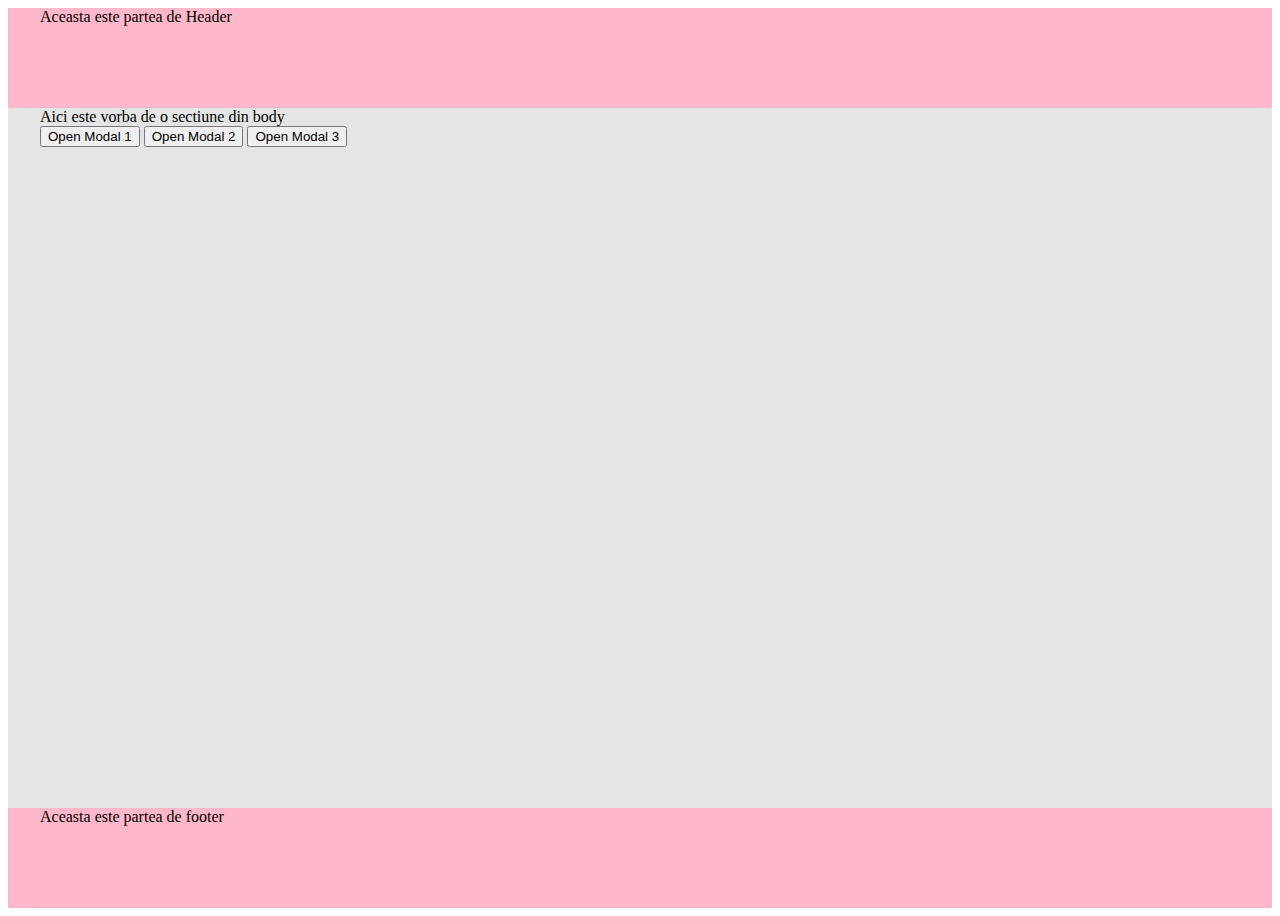
==== index.html @ 49fc4690 "rename modal to index" ====
<!DOCTYPE html>
<html lang="en">
  <head>
    <meta charset="UTF-8" />
    <meta name="viewport" content="width=device-width, initial-scale=1.0" />
    <title>Modal</title>
    <link rel="stylesheet" href="style.css" />
  </head>
  <body>
    <header class="global-header">
      <div class="container">
        <div class="continut-header">Aceasta este partea de Header</div>
      </div>
    </header>
    <main class="global-main">
      <div class="container">
        <section class="sectiunea-1">
          Aici este vorba de o sectiune din body
        </section>

        <button>Open Modal 1</button>
        <button>Open Modal 2</button>
        <button data-modal-open>Open Modal 3</button>
      </div>
    </main>
    <footer class="nu-vrea">
      <div class="container">
        <section class="continut-footer">Aceasta este partea de footer</section>
      </div>
    </footer>

    <!--Modal 1-->

    <div class="backdrop is-hidden">
      <div class="modal">
        <button class="close-btn">
          <svg>
            <use href="./images/icons.svg#close-black"></use>
          </svg>
        </button>
        <div>
          <p class="form-heading">Place Your Order</p>
          <p class="form-sub-heading">Select Products</p>
        </div>
        <div class="select-products">
          <ul class="products">
            <li class="products-item">
              <img src="./images/ice-cream.png" alt="Icecream" />
              <label class="select-qty">
                <input
                  class="input"
                  id="qty"
                  name="qty"
                  type="number"
                  placeholder="QTY"
                />
              </label>
            </li>
            <li class="products-item">
              <img src="./images/ice-coffe.png" alt="Coffe" />
              <label class="select-qty">
                <input
                  class="input"
                  id="qty"
                  name="qty"
                  type="number"
                  placeholder="QTY"
                />
              </label>
            </li>
            <li class="products-item">
              <img src="./images/milkshakes.png" alt="Milkshakes" />
              <label class="select-qty">
                <input
                  class="input"
                  id="qty"
                  name="qty"
                  type="number"
                  placeholder="QTY"
                />
              </label>
            </li>
          </ul>
        </div>

        <!--Forms-->

        <form class="form">
          <div class="form-sub-heading">Delivery Adress</div>
          <label class="form-group">
            <span>Name</span>
            <input class="input" id="name" name="name" type="text" />
            <svg class="form-svg">
              <use href="./images/icons.svg#person"></use>
            </svg>
          </label>

          <label class="form-group">
            <span>Telephone</span>
            <input class="input" id="phone" name="phone" type="tel" />
            <svg class="form-svg">
              <use href="./images/icons.svg#phone"></use>
            </svg>
          </label>

          <label class="form-group">
            <span>E-mail</span>
            <input class="input" id="mail" name="mail" type="email" />
            <svg class="form-svg">
              <use href="./images/icons.svg#mail-envelope"></use>
            </svg>
          </label>

          <label class="form-group">
            <span>Delivery Adress</span>
            <input class="input" id="mail" name="mail" type="email" />
            <svg class="form-svg">
              <use href="./images/icons.svg#home"></use>
            </svg>
          </label>

          <div class="form-controls">
            <button type="submit" class="btn-submit">Place Order</button>
          </div>
        </form>
      </div>
    </div>

    <!--Modal 2-->

    <div class="backdrop is-hidden">
      <div class="modal2">
        <button class="close-btn2">
          <svg>
            <use href="./images/icons.svg#close-black"></use>
          </svg>
        </button>

        <!--Forms-->

        <form class="form">
          <div class="form-heading2">You can find us here...</div>
          <div class="google-map">
            <iframe
              src="https://www.google.com/maps/embed?pb=!1m18!1m12!1m3!1d44362.9183831503!2d26.028606646471747!3d44.44468562041407!2m3!1f0!2f0!3f0!3m2!1i1024!2i768!4f13.1!3m3!1m2!1s0x40b1f8a7a474a76b%3A0x73ae1ee6c9d7301f!2sDelicii%20Gelato!5e0!3m2!1sen!2sro!4v1686854559333!5m2!1sen!2sro"
              loading="lazy"
              referrerpolicy="no-referrer-when-downgrade"
            ></iframe>
          </div>
          <div class="location">
            Strada Constantin D. Aricescu 65, București 014192
          </div>

          <div class="form-controls">
            <button
              onclick="window.location.href='https://goo.gl/maps/L5PfrozZqUgs9ydo6';"
              type="submit"
              class="btn-submit2"
            >
              Open in Google Map
            </button>
          </div>
        </form>
      </div>
    </div>

    <!--Modal 3-->

    <div data-modal class="backdrop is-hidden">
      <div class="modal3">
        <button data-modal-close class="close-btn2">
          <svg>
            <use href="./images/icons.svg#close-black"></use>
          </svg>
        </button>

        <!--Forms-->

        <form class="form">
          <div class="form-heading2">
            Leave your details and we'll call you back
          </div>
          <label class="form-group3">
            <span>Name</span>
            <input class="input" id="name" name="name" type="text" />
            <svg class="form-svg">
              <use href="./images/icons.svg#person"></use>
            </svg>
          </label>

          <label class="form-group3">
            <span>Telephone</span>
            <input class="input" id="phone" name="phone" type="tel" />
            <svg class="form-svg">
              <use href="./images/icons.svg#phone"></use>
            </svg>
          </label>

          <label class="form-group3">
            <span>E-mail</span>
            <input class="input" id="mail" name="mail" type="email" />
            <svg class="form-svg">
              <use href="./images/icons.svg#mail-envelope"></use>
            </svg>
          </label>

          <label class="form-textarea">
            <span>Comments</span>
            <textarea
              name="comments"
              class="textarea"
              placeholder="Enter the text...."
            ></textarea>
          </label>

          <div class="form-controls">
            <button class="btn-submit2">Send</button>
          </div>
        </form>
      </div>
    </div>

    <script src="./js/modal.js"></script>
  </body>
</html>
---- style.css ----
@import url("https://fonts.googleapis.com/css2?family=DM+Sans:wght@400;500;700&family=Titan+One&display=swap");

li {
  list-style: none;
}

.global-header {
  background: #ffb8ca;
  height: 100px;
}

.container {
  margin: 0 auto;
  width: 1200px;
}

.global-main {
  background: #e5e5e5;
  height: 700px;
}

.nu-vrea {
  background: #ffb8ca;
  height: 100px;
}

.backdrop {
  position: fixed;
  top: 0;
  bottom: 0;
  left: 0;
  right: 0;
  background: rgba(0, 0, 0, 0.2);
  width: 100vw;
  height: 100vh;
  display: flex;
  justify-content: center;
  align-items: center;
  transition: opacity 0.3s ease;
}

.modal {
  position: relative;
  padding: 40px;
  background: #e17992;
  width: 600px;
  height: 700px;
  margin: 0 auto;
  box-shadow: 0px 1px 3px rgba(0, 0, 0, 0.12), 0px 1px 1px rgba(0, 0, 0, 0.14),
    0px 2px 1px rgba(0, 0, 0, 0.2);
  border-radius: 10px;
}

.modal2 {
  position: relative;
  padding: 40px;
  background: #ffb8ca;
  width: 600px;
  height: 470px;
  margin: 0 auto;
  box-shadow: 0px 1px 3px rgba(0, 0, 0, 0.12), 0px 1px 1px rgba(0, 0, 0, 0.14),
    0px 2px 1px rgba(0, 0, 0, 0.2);
  border-radius: 10px;
}

.modal3 {
  position: relative;
  padding: 40px;
  background: #ffb8ca;
  width: 600px;
  height: 470px;
  margin: 0 auto;
  box-shadow: 0px 1px 3px rgba(0, 0, 0, 0.12), 0px 1px 1px rgba(0, 0, 0, 0.14),
    0px 2px 1px rgba(0, 0, 0, 0.2);
  border-radius: 25px;
}

.is-hidden {
  transform: scale(1.1);
  visibility: hidden;
}

.close-btn {
  position: absolute;
  background: #e17992;
  right: 15px;
  top: 15px;
  width: 35px;
  height: 35px;
  border: 1px solid #e18298;
  border-radius: 50%;
  cursor: pointer;
  display: flex;
  align-items: center;
}

.close-btn svg {
  fill: #ffffff;
  width: 25px;
  height: 25px;
  padding-right: 2px;
  padding-top: 1px;
}
.close-btn:hover {
  background: #ffffff;
}

.close-btn svg:hover {
  fill: #d41443;
}

.close-btn2 {
  position: absolute;
  background: #ffffff;
  right: 15px;
  top: 15px;
  width: 35px;
  height: 35px;
  border: 1px solid #e17992;
  border-radius: 50%;
  cursor: pointer;
  display: flex;
  align-items: center;
}

.close-btn2 svg {
  fill: #d41443;
  width: 25px;
  height: 25px;
  padding-right: 2px;
  padding-top: 1px;
}
.close-btn2:hover {
  background: #d41443;
}

.close-btn2 svg:hover {
  fill: #ffffff;
}

.products {
  display: flex;
  padding-left: 0;
  justify-content: center;
  align-items: center;
}

.products-item {
  display: flex;
  flex-direction: column;
  justify-content: center;
  align-items: center;
}

.form-group {
  position: relative;
  display: flex;
  gap: 4px;
  flex-direction: column;
}

.form-group3 {
  position: relative;
  display: flex;
  gap: 4px;
  flex-direction: column;
}

.form-heading {
  font-family: "Titan One", cursive;
  font-style: normal;
  font-weight: 400;
  font-size: 30px;
  line-height: 34px;
  text-align: center;
  letter-spacing: 0.04em;

  color: #ffffff;

  text-transform: uppercase;
  margin-top: -15px;
  margin-bottom: 15px;
}

.form-heading2 {
  font-family: "DM Sans", sans-serif;
  font-style: normal;
  font-weight: 700;
  font-size: 30px;
  line-height: 36px;
  /* identical to box height, or 188% */
  text-align: center;

  color: #d41443;

  margin-bottom: 15px;
}

.form-sub-heading {
  font-family: "Titan One", cursive;
  font-style: normal;
  font-weight: 400;
  font-size: 20px;
  line-height: 24px;
  text-align: center;
  letter-spacing: 0.04em;
  color: #ffffff;
  text-transform: uppercase;
}

.form-group + .form-group {
  margin-top: 10px;
}

.form-group > :nth-child(1) {
  font-family: "DM Sans", sans-serif;
  font-weight: 500;
  font-size: 20px;
  line-height: 30px;
  letter-spacing: 0.04em;
  color: #ffffff;
  margin-left: 30px;
}

.form-group > :nth-child(2) {
  padding-left: 40px;
  padding-top: 4px;
  padding-bottom: 4px;
  border: 2px solid #e18298;
  background: #ffb8ca;
  border-radius: 8px;
  font-family: "DM Sans", sans-serif;
  font-weight: 500;
  font-size: 20px;
  line-height: 26px;
  letter-spacing: 0.04em;
  color: #d41443;
  box-shadow: 0px 4px 4px rgba(0, 0, 0, 0.15);
  margin-left: 30px;
  margin-right: 30px;
}

.form-group > :nth-child(2)::placeholder {
  color: #d41443;
}

.form-group3 + .form-group3 {
  margin-top: 10px;
}

.form-group3 > :nth-child(1) {
  font-family: "DM Sans", sans-serif;
  font-weight: 500;
  font-size: 20px;
  line-height: 30px;
  letter-spacing: 0.04em;
  color: #d41443;
  margin-left: 30px;
}

.form-group3 > :nth-child(2) {
  padding-left: 40px;
  padding-top: 4px;
  padding-bottom: 4px;
  border: 2px solid #d41443;
  background: #ffffff;
  border-radius: 8px;
  font-family: "DM Sans", sans-serif;
  font-weight: 500;
  font-size: 20px;
  line-height: 26px;
  letter-spacing: 0.04em;
  color: #d41443;
  box-shadow: 0px 4px 4px rgba(0, 0, 0, 0.15);
  margin-left: 30px;
  margin-right: 30px;
}

.form-group3 > :nth-child(2)::placeholder {
  color: #d41443;
}

.select-products {
  margin-top: -25px;
}

.select-qty > :nth-child(1) {
  width: 100px;
  margin-top: 10px;
  padding-left: 60px;
  padding-top: 2px;
  padding-bottom: 2px;
  border: 2px solid #e18298;
  background: #ffb8ca;
  border-radius: 8px;
  font-family: "DM Sans", sans-serif;
  font-weight: 500;
  font-size: 20px;
  line-height: 26px;
  letter-spacing: 0.04em;
  color: #d41443;
  outline: none;
  box-shadow: 0px 4px 4px rgba(0, 0, 0, 0.15);
}

.select-qty > :nth-child(1)::placeholder {
  color: #d41443;
}

.select-qty input:focus-within {
  border: 2px solid #d41443;
  border-radius: 4px;
  cursor: pointer;
}

.form-group .input:focus-within {
  border: 2px solid #d41443;
  border-radius: 4px;
  cursor: pointer;

  outline: none;
}

.form-group3 .input:focus-within {
  border: 3px solid #d41443;
  border-radius: 8px;
  cursor: pointer;

  outline: none;
}

.input:focus ~ .form-svg {
  fill: #d41443;
}

.form .form-svg {
  position: absolute;
  width: 18px;
  height: 18px;
  fill: currentColor;
  top: 60%;
  left: 42px;
}

.form-controls {
  display: flex;
  justify-content: center;
  margin-top: 20px;
}

.btn-submit {
  background: #ffffff;
  box-shadow: 0px 4px 4px rgba(0, 0, 0, 0.15);
  border-radius: 22px;
  padding: 10px 40px;

  font-family: "DM Sans", sans-serif;
  font-style: normal;
  font-weight: 700;
  font-size: 16px;
  line-height: 21px;
  /* identical to box height, or 188% */
  display: flex;
  align-items: center;
  text-align: center;
  letter-spacing: 0.06em;
  border: none;
  outline: none;
  cursor: pointer;
  max-width: 200px;
  color: #d41443;
}

.btn-submit:hover,
.btn-submit:focus {
  background: #ffb8ca;
  box-shadow: 0px 4px 4px rgba(0, 0, 0, 0.15);
  border-radius: 22px;
  transition-duration: 250ms;
  transition-timing-function: cubic-bezier(0.4, 0, 0.2, 1);
}

.btn-submit2 {
  background: #ffffff;
  box-shadow: 0px 4px 4px rgba(0, 0, 0, 0.15);
  border-radius: 22px;
  padding: 10px 40px;

  font-family: "DM Sans", sans-serif;
  font-style: normal;
  font-weight: 700;
  font-size: 16px;
  line-height: 21px;
  /* identical to box height, or 188% */
  display: flex;
  align-items: center;
  text-align: center;
  letter-spacing: 0.06em;
  border: none;
  outline: none;
  cursor: pointer;
  max-width: 400px;
  color: #d41443;
}

.btn-submit2:hover,
.btn-submit2:focus {
  background: #d41443;
  box-shadow: 0px 4px 4px rgba(0, 0, 0, 0.15);
  border-radius: 22px;
  transition-duration: 250ms;
  transition-timing-function: cubic-bezier(0.4, 0, 0.2, 1);
  color: #ffffff;
}

.google-map {
  padding-bottom: 50%;
  position: relative;
  display: flex;
  justify-content: center;
}

.google-map iframe {
  height: 100%;
  width: 100%;
  position: absolute;
  border: 3px solid #d41443;
}

.location {
  font-family: "DM Sans", sans-serif;
  font-style: normal;
  font-weight: 700;
  font-size: 20px;
  line-height: 34px;
  text-align: center;
  color: #d41443;
  margin-top: 10px;
}

.form-textarea {
  position: relative;
  display: flex;
  gap: 4px;
  flex-direction: column;
  margin-top: 10px;
}

.form-textarea > :nth-child(1) {
  font-family: "DM Sans", sans-serif;
  font-weight: 500;
  font-size: 20px;
  line-height: 30px;
  letter-spacing: 0.04em;
  color: #d41443;
  margin-left: 30px;
}

.form-textarea > :nth-child(2) {
  padding: 12px 16px;
  border: 2px solid #d41443;
  border-radius: 8px;
  font-family: "DM Sans", sans-serif;
  font-weight: 500;
  font-size: 20px;
  line-height: 26px;
  letter-spacing: 0.04em;
  color: #d41443;
  box-shadow: 0px 4px 4px rgba(0, 0, 0, 0.15);
  margin-left: 30px;
  margin-right: 30px;
  resize: none;
}

.form-textarea > :nth-child(2)::placeholder {
  color: #d41443;
}

.form-textarea textarea:focus-within {
  border: 3px solid #d41443;
  border-radius: 8px;
  cursor: pointer;
  outline: none;
}
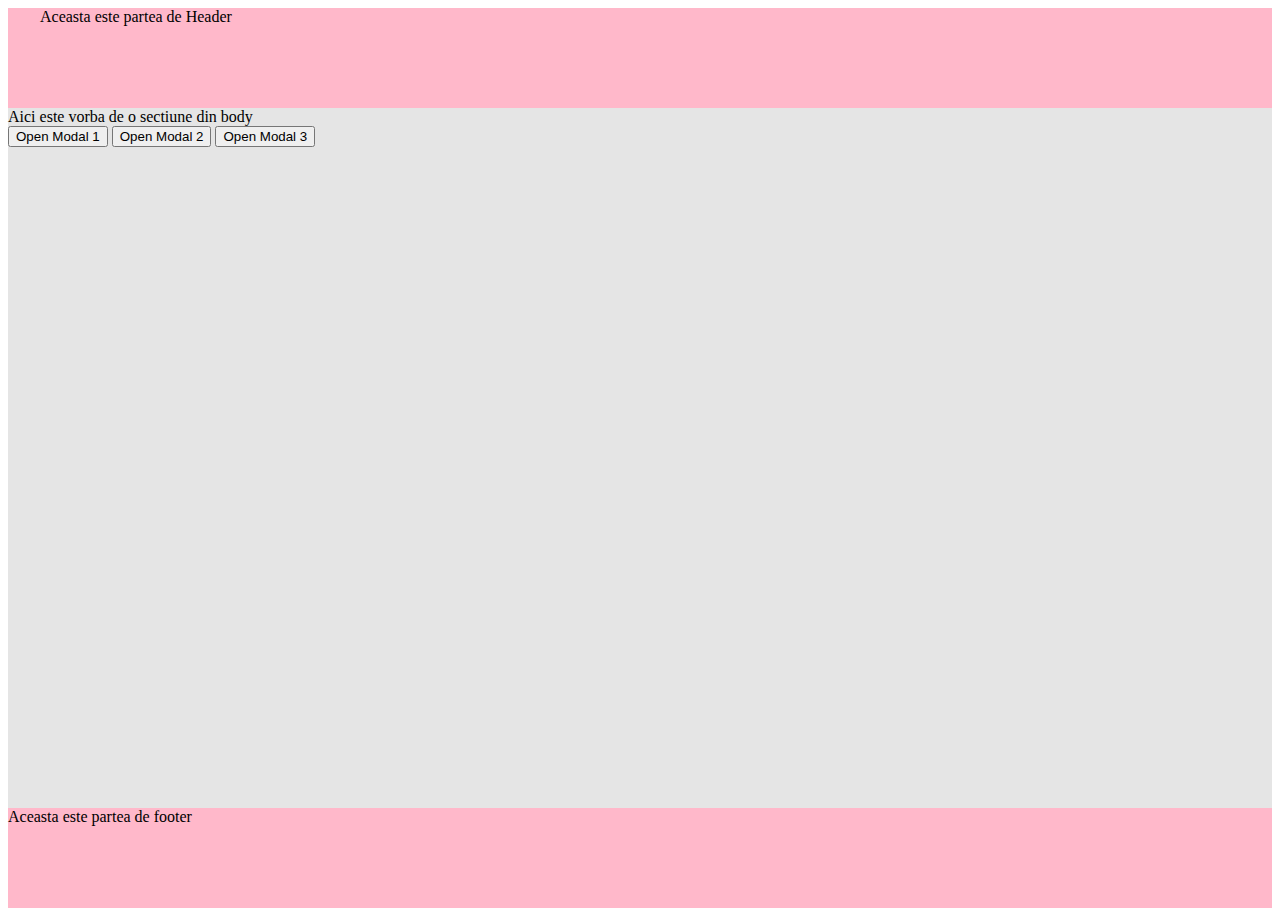
==== commit ddea0cd0: "update" ====
--- a/index.html
+++ b/index.html
@@ -4,26 +4,26 @@
     <meta charset="UTF-8" />
     <meta name="viewport" content="width=device-width, initial-scale=1.0" />
     <title>Modal</title>
-    <link rel="stylesheet" href="style.css" />
+    <link rel="stylesheet" href="./css/main.min.css" />
   </head>
   <body>
     <header class="global-header">
-      <div class="container">
-        <div class="continut-header">Aceasta este partea de Header</div>
+      <div class="container container--header">
+        <div>Aceasta este partea de Header</div>
       </div>
     </header>
     <main class="global-main">
       <div class="container">
-        <section class="sectiunea-1">
+        <section>
           Aici este vorba de o sectiune din body
         </section>
 
-        <button>Open Modal 1</button>
-        <button>Open Modal 2</button>
-        <button data-modal-open>Open Modal 3</button>
+        <button data-modal-open="1">Open Modal 1</button>
+        <button data-modal-open="2">Open Modal 2</button>
+        <button data-modal-open="3">Open Modal 3</button>
       </div>
     </main>
-    <footer class="nu-vrea">
+    <footer class="global-footer">
       <div class="container">
         <section class="continut-footer">Aceasta este partea de footer</section>
       </div>
@@ -31,24 +31,24 @@
 
     <!--Modal 1-->
 
-    <div class="backdrop is-hidden">
+    <div data-modal="1" class="backdrop is-hidden">
       <div class="modal">
-        <button class="close-btn">
-          <svg>
+        <button data-modal-close="1" class="modal__close-btn">
+          <svg class="icon">
             <use href="./images/icons.svg#close-black"></use>
           </svg>
         </button>
-        <div>
-          <p class="form-heading">Place Your Order</p>
-          <p class="form-sub-heading">Select Products</p>
+        <div class="modal__heading">
+          <p class="modal--heading">Place Your Order</p>
+          <p class="modal--sub-heading">Select Products</p>
         </div>
-        <div class="select-products">
-          <ul class="products">
-            <li class="products-item">
+        <div class="modal__products">
+          <ul class="modal__products-list">
+            <li class="modal__products-list__items">
               <img src="./images/ice-cream.png" alt="Icecream" />
-              <label class="select-qty">
+              <label class="modal__products-list__items--qty">
                 <input
-                  class="input"
+                  class="modal__products-list__items--qty--input"
                   id="qty"
                   name="qty"
                   type="number"
@@ -56,11 +56,11 @@
                 />
               </label>
             </li>
-            <li class="products-item">
+            <li class="modal__products-list__items">
               <img src="./images/ice-coffe.png" alt="Coffe" />
-              <label class="select-qty">
+              <label class="modal__products-list__items--qty">
                 <input
-                  class="input"
+                  class="modal__products-list__items--qty--input"
                   id="qty"
                   name="qty"
                   type="number"
@@ -68,11 +68,11 @@
                 />
               </label>
             </li>
-            <li class="products-item">
+            <li class="modal__products-list__items">
               <img src="./images/milkshakes.png" alt="Milkshakes" />
-              <label class="select-qty">
+              <label class="modal__products-list__items--qty">
                 <input
-                  class="input"
+                  class="modal__products-list__items--qty--input"
                   id="qty"
                   name="qty"
                   type="number"
@@ -84,43 +84,42 @@
         </div>
 
         <!--Forms-->
-
-        <form class="form">
-          <div class="form-sub-heading">Delivery Adress</div>
-          <label class="form-group">
-            <span>Name</span>
-            <input class="input" id="name" name="name" type="text" />
-            <svg class="form-svg">
+        <form class="modal__forms">
+          <div class="modal--sub-heading">Delivery Adress</div>
+          <label class="modal__forms--form-group">
+            <span class="modal__forms--form-group__selctor">Name</span>
+            <input class="modal__forms--form-group__input" id="name" name="name" type="text" />
+            <svg class="icon--adress">
               <use href="./images/icons.svg#person"></use>
             </svg>
           </label>
 
-          <label class="form-group">
-            <span>Telephone</span>
-            <input class="input" id="phone" name="phone" type="tel" />
-            <svg class="form-svg">
+          <label class="modal__forms--form-group">
+            <span class="modal__forms--form-group__selctor">Telephone</span>
+            <input class="modal__forms--form-group__input" id="phone" name="phone" type="tel" />
+            <svg class="icon--adress">
               <use href="./images/icons.svg#phone"></use>
             </svg>
           </label>
 
-          <label class="form-group">
-            <span>E-mail</span>
-            <input class="input" id="mail" name="mail" type="email" />
-            <svg class="form-svg">
+          <label class="modal__forms--form-group">
+            <span class="modal__forms--form-group__selctor">E-mail</span>
+            <input class="modal__forms--form-group__input" id="mail" name="mail" type="email" />
+            <svg class="icon--adress">
               <use href="./images/icons.svg#mail-envelope"></use>
             </svg>
           </label>
 
-          <label class="form-group">
-            <span>Delivery Adress</span>
-            <input class="input" id="mail" name="mail" type="email" />
-            <svg class="form-svg">
+          <label class="modal__forms--form-group">
+            <span class="modal__forms--form-group__selctor">Delivery Adress</span>
+            <input class="modal__forms--form-group__input" id="mail" name="mail" type="email" />
+            <svg class="icon--adress">
               <use href="./images/icons.svg#home"></use>
             </svg>
           </label>
 
-          <div class="form-controls">
-            <button type="submit" class="btn-submit">Place Order</button>
+          <div class="modal__form-controls">
+            <button type="submit" class="modal__form-controls--btn-submit-1">Place Order</button>
           </div>
         </form>
       </div>
@@ -128,34 +127,34 @@
 
     <!--Modal 2-->
 
-    <div class="backdrop is-hidden">
-      <div class="modal2">
-        <button class="close-btn2">
-          <svg>
+    <div data-modal="2" class="backdrop is-hidden">
+      <div class="modal-2">
+        <button data-modal-close="2" class="modal-2-3__close-btn">
+          <svg class="icon">
             <use href="./images/icons.svg#close-black"></use>
           </svg>
         </button>
 
         <!--Forms-->
 
-        <form class="form">
-          <div class="form-heading2">You can find us here...</div>
-          <div class="google-map">
-            <iframe
+        <form class="modal__forms">
+          <div class="modal__form-heading-2-3">You can find us here...</div>
+          <div class="modal__forms__google-map">
+            <iframe class="modal__forms__google-map--position"
               src="https://www.google.com/maps/embed?pb=!1m18!1m12!1m3!1d44362.9183831503!2d26.028606646471747!3d44.44468562041407!2m3!1f0!2f0!3f0!3m2!1i1024!2i768!4f13.1!3m3!1m2!1s0x40b1f8a7a474a76b%3A0x73ae1ee6c9d7301f!2sDelicii%20Gelato!5e0!3m2!1sen!2sro!4v1686854559333!5m2!1sen!2sro"
               loading="lazy"
               referrerpolicy="no-referrer-when-downgrade"
             ></iframe>
           </div>
-          <div class="location">
+          <div class="modal__forms--location">
             Strada Constantin D. Aricescu 65, București 014192
           </div>
 
-          <div class="form-controls">
+          <div class="modal__form-controls">
             <button
               onclick="window.location.href='https://goo.gl/maps/L5PfrozZqUgs9ydo6';"
               type="submit"
-              class="btn-submit2"
+              class="modal__form-controls--btn-submit"
             >
               Open in Google Map
             </button>
@@ -166,55 +165,55 @@
 
     <!--Modal 3-->
 
-    <div data-modal class="backdrop is-hidden">
-      <div class="modal3">
-        <button data-modal-close class="close-btn2">
-          <svg>
+    <div data-modal="3" class="backdrop is-hidden">
+      <div class="modal-3">
+        <button data-modal-close="3" class="modal-2-3__close-btn">
+          <svg class="icon">
             <use href="./images/icons.svg#close-black"></use>
           </svg>
         </button>
 
         <!--Forms-->
 
-        <form class="form">
-          <div class="form-heading2">
+        <form class="modal__forms">
+          <div class="modal__form-heading-2-3">
             Leave your details and we'll call you back
           </div>
-          <label class="form-group3">
-            <span>Name</span>
-            <input class="input" id="name" name="name" type="text" />
-            <svg class="form-svg">
+          <label class="modal__forms__form-group-3">
+            <span class="modal__forms__form-group-3--selctor">Name</span>
+            <input class="modal__forms__form-group-3--input" id="name" name="name" type="text" />
+            <svg class="icon--adress">
               <use href="./images/icons.svg#person"></use>
             </svg>
           </label>
 
-          <label class="form-group3">
-            <span>Telephone</span>
-            <input class="input" id="phone" name="phone" type="tel" />
-            <svg class="form-svg">
+          <label class="modal__forms__form-group-3">
+            <span class="modal__forms__form-group-3--selctor">Telephone</span>
+            <input class="modal__forms__form-group-3--input" id="phone" name="phone" type="tel" />
+            <svg class="icon--adress">
               <use href="./images/icons.svg#phone"></use>
             </svg>
           </label>
 
-          <label class="form-group3">
-            <span>E-mail</span>
-            <input class="input" id="mail" name="mail" type="email" />
-            <svg class="form-svg">
+          <label class="modal__forms__form-group-3">
+            <span class="modal__forms__form-group-3--selctor">E-mail</span>
+            <input class="modal__forms__form-group-3--input" id="mail" name="mail" type="email" />
+            <svg class="icon--adress">
               <use href="./images/icons.svg#mail-envelope"></use>
             </svg>
           </label>
 
-          <label class="form-textarea">
-            <span>Comments</span>
+          <label class="modal__form-textarea">
+            <span class="modal__form-textarea--selector">Comments</span>
             <textarea
               name="comments"
-              class="textarea"
+              class="modal__form-textarea--input"
               placeholder="Enter the text...."
             ></textarea>
           </label>
 
-          <div class="form-controls">
-            <button class="btn-submit2">Send</button>
+          <div class="modal__form-controls">
+            <button class="modal__form-controls--btn-submit">Send</button>
           </div>
         </form>
       </div>
--- a/css/main.min.css
+++ b/css/main.min.css
@@ -0,0 +1 @@
+@import"https://fonts.googleapis.com/css2?family=DM+Sans:wght@400;500;700&family=Titan+One&display=swap";li{list-style:none}.global-header{background:#ffb8ca;height:100px}.container--header{margin:0 auto;width:1200px}.global-main{background:#e5e5e5;height:700px}.global-footer{background:#ffb8ca;height:100px}.backdrop{position:fixed;top:0;bottom:0;left:0;right:0;background:rgba(0,0,0,.2);width:100vw;height:100vh;display:flex;justify-content:center;align-items:center;transition:opacity .3s ease}.modal{position:relative;padding:40px;background:#e17992;width:600px;height:700px;margin:0 auto;box-shadow:0px 1px 3px rgba(0,0,0,.12),0px 1px 1px rgba(0,0,0,.14),0px 2px 1px rgba(0,0,0,.2);border-radius:10px}.modal-2{position:relative;padding:40px;background:#ffb8ca;width:600px;height:470px;margin:0 auto;box-shadow:0px 1px 3px rgba(0,0,0,.12),0px 1px 1px rgba(0,0,0,.14),0px 2px 1px rgba(0,0,0,.2);border-radius:10px}.modal-3{position:relative;padding:40px;background:#ffb8ca;width:600px;height:470px;margin:0 auto;box-shadow:0px 1px 3px rgba(0,0,0,.12),0px 1px 1px rgba(0,0,0,.14),0px 2px 1px rgba(0,0,0,.2);border-radius:25px}.is-hidden{transform:scale(1.1);visibility:hidden}.modal__close-btn{position:absolute;background:#e17992;right:15px;top:15px;width:35px;height:35px;border:1px solid #e18298;border-radius:50%;cursor:pointer;display:flex;align-items:center}.modal__close-btn .icon{fill:#fff;width:25px;height:25px;padding-right:2px;padding-top:1px}.modal__close-btn:hover{background:#fff}.modal__close-btn .icon:hover{fill:#d41443}.modal-2-3__close-btn{position:absolute;background:#fff;right:15px;top:15px;width:35px;height:35px;border:1px solid #e17992;border-radius:50%;cursor:pointer;display:flex;align-items:center}.modal-2-3__close-btn .icon{fill:#d41443;width:25px;height:25px;padding-right:2px;padding-top:1px}.modal-2-3__close-btn:hover{background:#d41443}.modal-2-3__close-btn .icon:hover{fill:#fff}.modal__products-list{display:flex;padding-left:0;justify-content:center;align-items:center}.modal__products-list__items{display:flex;flex-direction:column;justify-content:center;align-items:center}.modal__forms--form-group{position:relative;display:flex;gap:4px;flex-direction:column}.modal__forms__form-group-3{position:relative;display:flex;gap:4px;flex-direction:column}.modal--heading{font-family:"Titan One",cursive;font-style:normal;font-weight:400;font-size:30px;line-height:34px;text-align:center;letter-spacing:.04em;color:#fff;text-transform:uppercase;margin-top:-15px;margin-bottom:15px}.modal__form-heading-2-3{font-family:"DM Sans",sans-serif;font-style:normal;font-weight:700;font-size:30px;line-height:36px;text-align:center;color:#d41443;margin-bottom:15px}.modal--sub-heading{font-family:"Titan One",cursive;font-style:normal;font-weight:400;font-size:20px;line-height:24px;text-align:center;letter-spacing:.04em;color:#fff;text-transform:uppercase}.modal__forms--form-group+.modal__forms--form-group{margin-top:10px}.modal__forms--form-group__selctor{font-family:"DM Sans",sans-serif;font-weight:500;font-size:20px;line-height:30px;letter-spacing:.04em;color:#fff;margin-left:30px}.modal__forms--form-group__input{padding-left:40px;padding-top:4px;padding-bottom:4px;border:2px solid #e18298;background:#ffb8ca;border-radius:8px;font-family:"DM Sans",sans-serif;font-weight:500;font-size:20px;line-height:26px;letter-spacing:.04em;color:#d41443;box-shadow:0px 4px 4px rgba(0,0,0,.15);margin-left:30px;margin-right:30px}.modal__forms--form-group__input::-moz-placeholder{color:#d41443}.modal__forms--form-group__input::placeholder{color:#d41443}.modal__forms__form-group-3+.modal__forms__form-group-3{margin-top:10px}.modal__forms__form-group-3--selctor{font-family:"DM Sans",sans-serif;font-weight:500;font-size:20px;line-height:30px;letter-spacing:.04em;color:#d41443;margin-left:30px}.modal__forms__form-group-3--input{padding-left:40px;padding-top:4px;padding-bottom:4px;border:2px solid #d41443;background:#fff;border-radius:8px;font-family:"DM Sans",sans-serif;font-weight:500;font-size:20px;line-height:26px;letter-spacing:.04em;color:#d41443;box-shadow:0px 4px 4px rgba(0,0,0,.15);margin-left:30px;margin-right:30px}.modal__forms__form-group-3--input::-moz-placeholder{color:#d41443}.modal__forms__form-group-3--input::placeholder{color:#d41443}.modal__products{margin-top:-25px}.modal__products-list__items--qty--input{width:100px;margin-top:10px;padding-left:60px;padding-top:2px;padding-bottom:2px;border:2px solid #e18298;background:#ffb8ca;border-radius:8px;font-family:"DM Sans",sans-serif;font-weight:500;font-size:20px;line-height:26px;letter-spacing:.04em;color:#d41443;outline:none;box-shadow:0px 4px 4px rgba(0,0,0,.15)}.modal__products-list__items--qty--input::-moz-placeholder{color:#d41443}.modal__products-list__items--qty--input::placeholder{color:#d41443}.modal__products-list__items--qty--input:focus-within{border:2px solid #d41443;border-radius:4px;cursor:pointer}.modal__forms--form-group__input:focus-within{border:2px solid #d41443;border-radius:4px;cursor:pointer;outline:none}.modal__forms__form-group-3--input:focus-within{border:3px solid #d41443;border-radius:8px;cursor:pointer;outline:none}.input:focus~.icon--adress{fill:#d41443}.modal__forms .icon--adress{position:absolute;width:18px;height:18px;fill:currentColor;top:60%;left:42px}.modal__form-controls{display:flex;justify-content:center;margin-top:20px}.modal__form-controls--btn-submit-1{background:#fff;box-shadow:0px 4px 4px rgba(0,0,0,.15);border-radius:22px;padding:10px 40px;font-family:"DM Sans",sans-serif;font-style:normal;font-weight:700;font-size:16px;line-height:21px;display:flex;align-items:center;text-align:center;letter-spacing:.06em;border:none;outline:none;cursor:pointer;max-width:200px;color:#d41443}.modal__form-controls--btn-submit-1:hover,.modal__form-controls--btn-submit-1:focus{background:#ffb8ca;box-shadow:0px 4px 4px rgba(0,0,0,.15);border-radius:22px;transition-duration:250ms;transition-timing-function:cubic-bezier(0.4, 0, 0.2, 1)}.modal__form-controls--btn-submit{background:#fff;box-shadow:0px 4px 4px rgba(0,0,0,.15);border-radius:22px;padding:10px 40px;font-family:"DM Sans",sans-serif;font-style:normal;font-weight:700;font-size:16px;line-height:21px;display:flex;align-items:center;text-align:center;letter-spacing:.06em;border:none;outline:none;cursor:pointer;max-width:400px;color:#d41443}.modal__form-controls--btn-submit:hover,.modal__form-controls--btn-submit:focus{background:#d41443;box-shadow:0px 4px 4px rgba(0,0,0,.15);border-radius:22px;transition-duration:250ms;transition-timing-function:cubic-bezier(0.4, 0, 0.2, 1);color:#fff}.modal__forms__google-map{padding-bottom:50%;position:relative;display:flex;justify-content:center}.modal__forms__google-map--position{height:100%;width:100%;position:absolute;border:3px solid #d41443}.modal__forms--location{font-family:"DM Sans",sans-serif;font-style:normal;font-weight:700;font-size:20px;line-height:34px;text-align:center;color:#d41443;margin-top:10px}.modal__form-textarea{position:relative;display:flex;gap:4px;flex-direction:column;margin-top:10px}.modal__form-textarea--selector{font-family:"DM Sans",sans-serif;font-weight:500;font-size:20px;line-height:30px;letter-spacing:.04em;color:#d41443;margin-left:30px}.modal__form-textarea--input{padding:12px 16px;border:2px solid #d41443;border-radius:8px;font-family:"DM Sans",sans-serif;font-weight:500;font-size:20px;line-height:26px;letter-spacing:.04em;color:#d41443;box-shadow:0px 4px 4px rgba(0,0,0,.15);margin-left:30px;margin-right:30px;resize:none}.modal__form-textarea--input::-moz-placeholder{color:#d41443}.modal__form-textarea--input::placeholder{color:#d41443}.modal__form-textarea--input:focus-within{border:3px solid #d41443;border-radius:8px;cursor:pointer;outline:none}/*# sourceMappingURL=main.min.css.map */